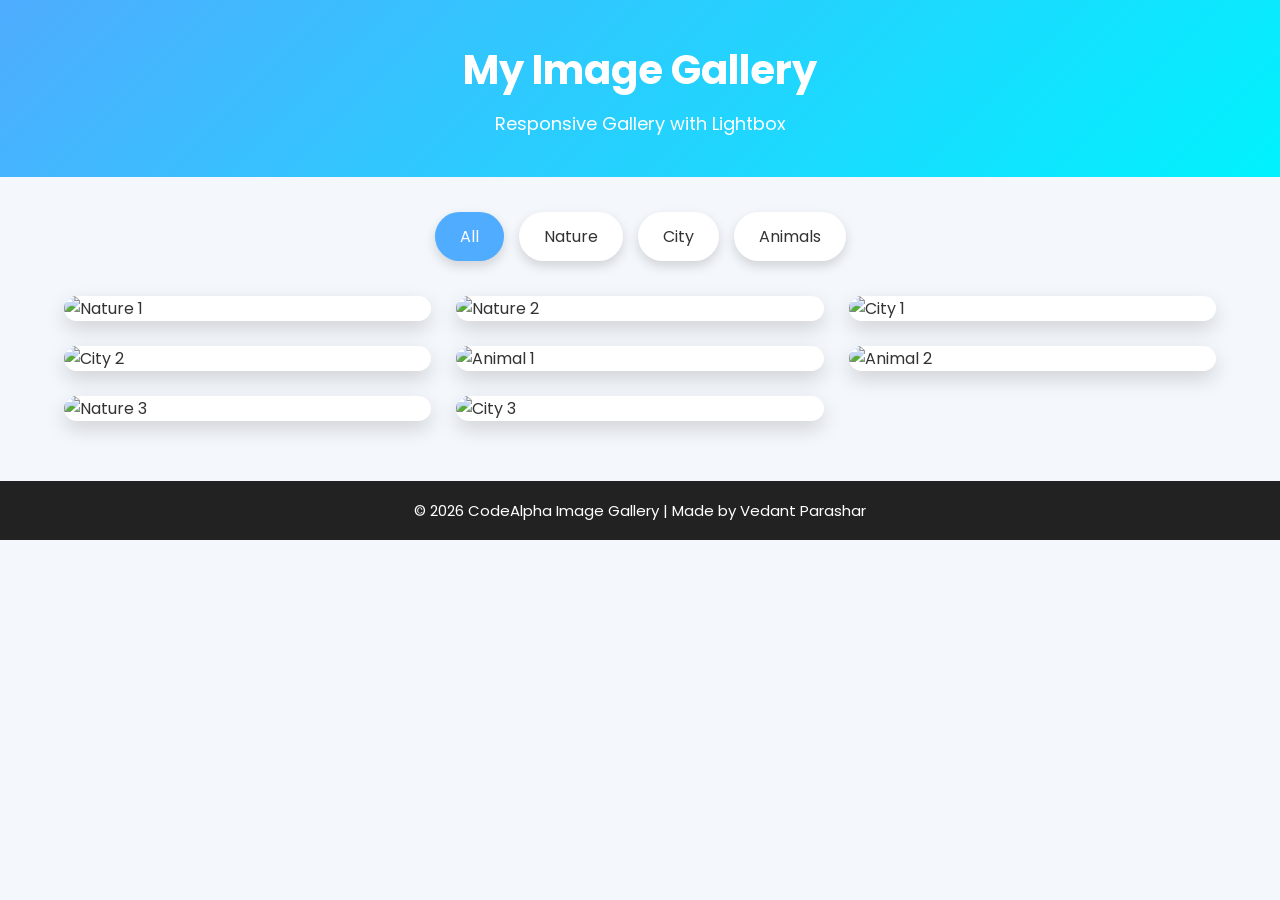
==== CodeAlpha_ImageGallery/index.html @ c1099f54 "Add files via upload" ====
<!DOCTYPE html>
<html lang="en">
<head>
    <meta charset="UTF-8">
    <meta name="viewport" content="width=device-width, initial-scale=1.0">

    <title>CodeAlpha Image Gallery</title>

    <!-- CSS -->
    <link rel="stylesheet" href="style.css">

    <!-- Google Font -->
    <link rel="preconnect" href="https://fonts.googleapis.com">
    <link rel="preconnect" href="https://fonts.gstatic.com" crossorigin>
    <link href="https://fonts.googleapis.com/css2?family=Poppins:wght@300;400;500;600;700&display=swap" rel="stylesheet">

    <!-- Font Awesome -->
    <link rel="stylesheet"
    href="https://cdnjs.cloudflare.com/ajax/libs/font-awesome/6.5.2/css/all.min.css">
</head>

<body>

    <!-- ================= HEADER ================= -->

    <header>

        <h1>My Image Gallery</h1>

        <p>
            Responsive Gallery with Lightbox
        </p>

    </header>

    <!-- ================= FILTER BUTTONS ================= -->

    <section class="filter-buttons">

        <button class="active" data-filter="all">
            All
        </button>

        <button data-filter="nature">
            Nature
        </button>

        <button data-filter="city">
            City
        </button>

        <button data-filter="animals">
            Animals
        </button>

    </section>

    <!-- ================= GALLERY ================= -->

    <section class="gallery">

        <!-- Nature -->

        <div class="gallery-item nature">

            <img src="images/image1.jpg"
            alt="Nature 1">

        </div>

        <div class="gallery-item nature">

            <img src="images/image2.jpg"
            alt="Nature 2">

        </div>

        <!-- City -->

        <div class="gallery-item city">

            <img src="images/image3.jpg"
            alt="City 1">

        </div>

        <div class="gallery-item city">

            <img src="images/image4.jpg"
            alt="City 2">

        </div>

        <!-- Animals -->

        <div class="gallery-item animals">

            <img src="images/image5.jpg"
            alt="Animal 1">

        </div>

        <div class="gallery-item animals">

            <img src="images/image6.jpg"
            alt="Animal 2">

        </div>

        <!-- Nature -->

        <div class="gallery-item nature">

            <img src="images/image7.jpg"
            alt="Nature 3">

        </div>

        <!-- City -->

        <div class="gallery-item city">

            <img src="images/image8.jpg"
            alt="City 3">

        </div>

    </section>

    <!-- ================= LIGHTBOX ================= -->

    <div class="lightbox">

        <span class="close">

            &times;

        </span>

        <button class="prev">

            <i class="fa-solid fa-angle-left"></i>

        </button>

        <img
        class="lightbox-image"
        src=""
        alt="">

        <button class="next">

            <i class="fa-solid fa-angle-right"></i>

        </button>

        <div class="caption"></div>

    </div>

    <!-- ================= FOOTER ================= -->

    <footer>

        <p>

            © 2026 CodeAlpha Image Gallery |
            Made by Vedant Parashar

        </p>

    </footer>

    <!-- JavaScript -->

    <script src="script.js"></script>

</body>
</html>
---- CodeAlpha_ImageGallery/style.css ----
*{
    margin:0;
    padding:0;
    box-sizing:border-box;
    font-family:'Poppins',sans-serif;
}

body{
    background:#f4f7fb;
    color:#333;
}

/* ================= HEADER ================= */

header{
    text-align:center;
    padding:40px 20px;
    background:linear-gradient(135deg,#4facfe,#00f2fe);
    color:white;
}

header h1{
    font-size:40px;
    margin-bottom:10px;
}

header p{
    font-size:18px;
}

/* ================= FILTER BUTTONS ================= */

.filter-buttons{
    display:flex;
    justify-content:center;
    flex-wrap:wrap;
    gap:15px;
    margin:35px 0;
}

.filter-buttons button{
    padding:12px 25px;
    border:none;
    border-radius:30px;
    cursor:pointer;
    background:white;
    color:#333;
    font-size:16px;
    transition:.3s;
    box-shadow:0 5px 12px rgba(0,0,0,.15);
}

.filter-buttons button:hover{
    background:#4facfe;
    color:white;
    transform:translateY(-3px);
}

.filter-buttons button.active{
    background:#4facfe;
    color:white;
}

/* ================= GALLERY ================= */

.gallery{
    width:90%;
    max-width:1300px;
    margin:auto;
    display:grid;
    grid-template-columns:repeat(auto-fit,minmax(280px,1fr));
    gap:25px;
    padding-bottom:60px;
}

.gallery-item{
    overflow:hidden;
    border-radius:15px;
    background:white;
    box-shadow:0 8px 20px rgba(0,0,0,.15);
    cursor:pointer;
    transition:.4s;
}

.gallery-item:hover{
    transform:translateY(-8px);
}

.gallery-item img{
    width:100%;
    height:260px;
    object-fit:cover;
    transition:.5s;
}

.gallery-item:hover img{
    transform:scale(1.12);
}

/* ================= LIGHTBOX ================= */

.lightbox{
    position:fixed;
    top:0;
    left:0;
    width:100%;
    height:100%;
    background:rgba(0,0,0,.92);
    display:none;
    justify-content:center;
    align-items:center;
    flex-direction:column;
    z-index:999;
}

.lightbox.show{
    display:flex;
}

.lightbox-image{
    width:80%;
    max-width:900px;
    max-height:80vh;
    border-radius:12px;
}

.caption{
    color:white;
    font-size:22px;
    margin-top:18px;
}

/* ================= CLOSE BUTTON ================= */

.close{
    position:absolute;
    top:25px;
    right:40px;
    font-size:45px;
    color:white;
    cursor:pointer;
    transition:.3s;
}

.close:hover{
    transform:scale(1.2);
}

/* ================= PREV & NEXT ================= */

.prev,
.next{
    position:absolute;
    top:50%;
    transform:translateY(-50%);
    border:none;
    background:rgba(255,255,255,.25);
    color:white;
    font-size:32px;
    width:60px;
    height:60px;
    border-radius:50%;
    cursor:pointer;
    transition:.3s;
}

.prev:hover,
.next:hover{
    background:white;
    color:#333;
}

.prev{
    left:40px;
}

.next{
    right:40px;
}

/* ================= FOOTER ================= */

footer{
    background:#222;
    color:white;
    text-align:center;
    padding:18px;
    font-size:15px;
}

/* ================= RESPONSIVE ================= */

@media(max-width:992px){

header h1{
    font-size:34px;
}

.gallery{
    grid-template-columns:repeat(2,1fr);
}

.lightbox-image{
    width:90%;
}

.prev,
.next{
    width:50px;
    height:50px;
}

}

@media(max-width:768px){

.gallery{
    grid-template-columns:1fr;
}

header h1{
    font-size:30px;
}

header p{
    font-size:16px;
}

.filter-buttons button{
    padding:10px 20px;
    font-size:15px;
}

.prev{
    left:15px;
}

.next{
    right:15px;
}

}

@media(max-width:480px){

header{
    padding:30px 15px;
}

header h1{
    font-size:26px;
}

.caption{
    font-size:18px;
}

.close{
    right:20px;
    top:15px;
    font-size:35px;
}

.prev,
.next{
    width:45px;
    height:45px;
    font-size:22px;
}

}
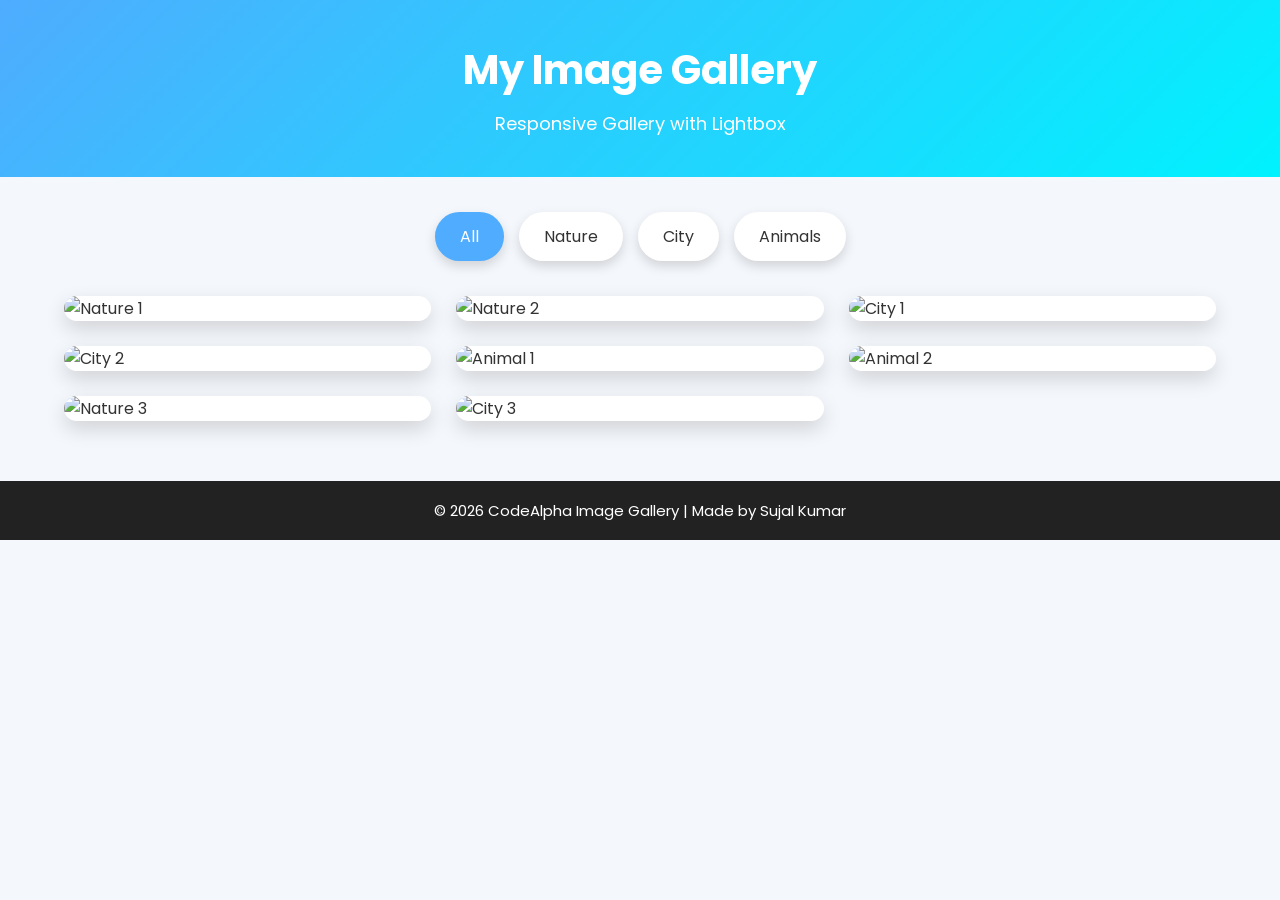
==== commit e2191855: "Update index.html" ====
--- a/CodeAlpha_ImageGallery/index.html
+++ b/CodeAlpha_ImageGallery/index.html
@@ -165,7 +165,7 @@
         <p>
 
             © 2026 CodeAlpha Image Gallery |
-            Made by Vedant Parashar
+            Made by Sujal Kumar
 
         </p>
 
@@ -176,4 +176,4 @@
     <script src="script.js"></script>
 
 </body>
-</html> +</html> 
